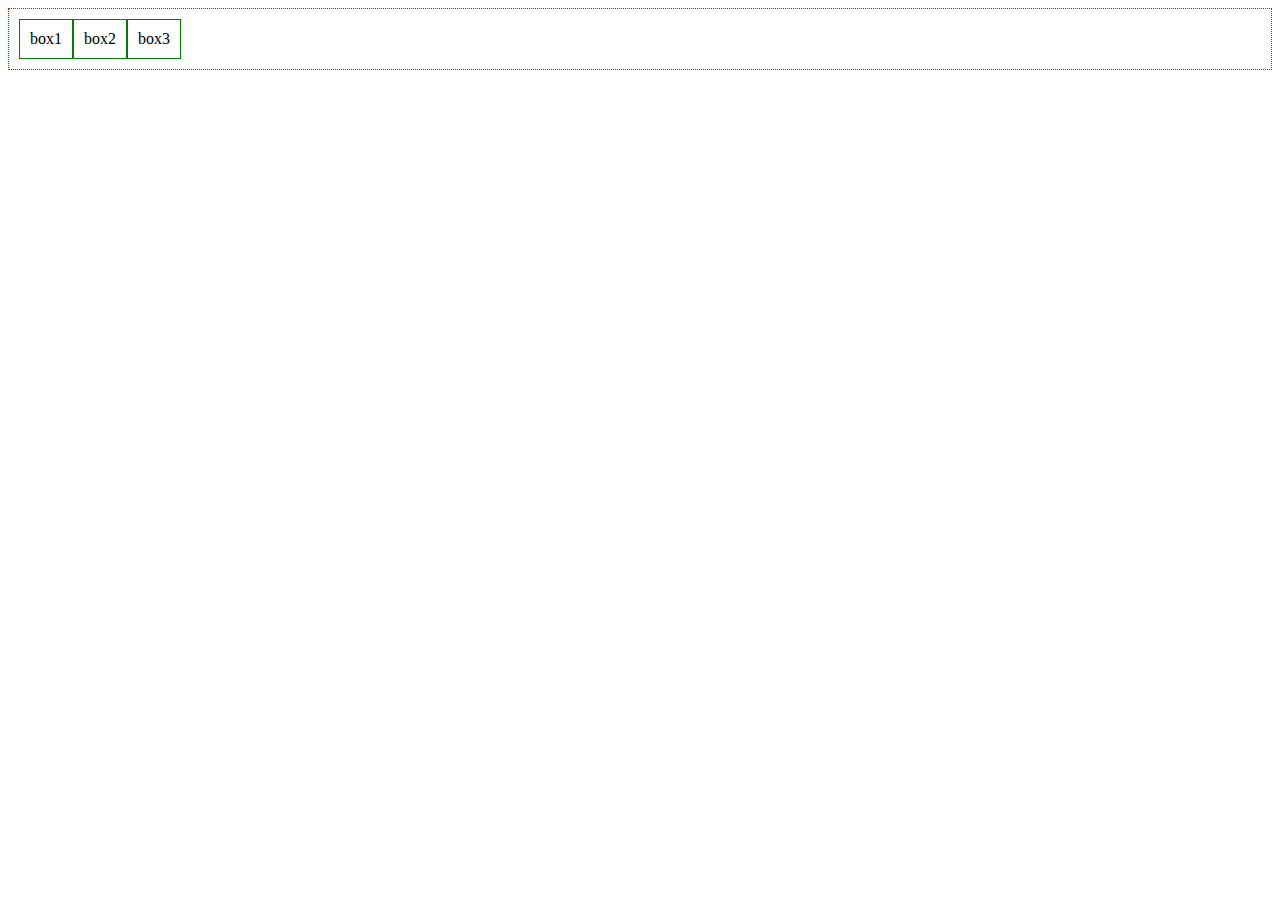
==== test/index.html @ 87d85058 "first commit" ====
<!DOCTYPE html>
<html lang="en">
<head>
  <meta charset="UTF-8">
  <meta name="viewport" content="width=device-width, initial-scale=1.0">
  <title>Document</title>
  <link rel="stylesheet" href="./index.css">
</head>
<body>
  <div id="outer">
    <div class="box">box1</div>
    <div class="box">box2</div>
    <div class="box">box3</div>
  </div>
</body>
</html>
---- test/index.css ----
#outer {
  display: flex;
  /* flex-direction: column; */
  border: 1px dotted red;
  padding: 10px;
}

.box {
  border: 1px solid green;
  padding: 10px;
}
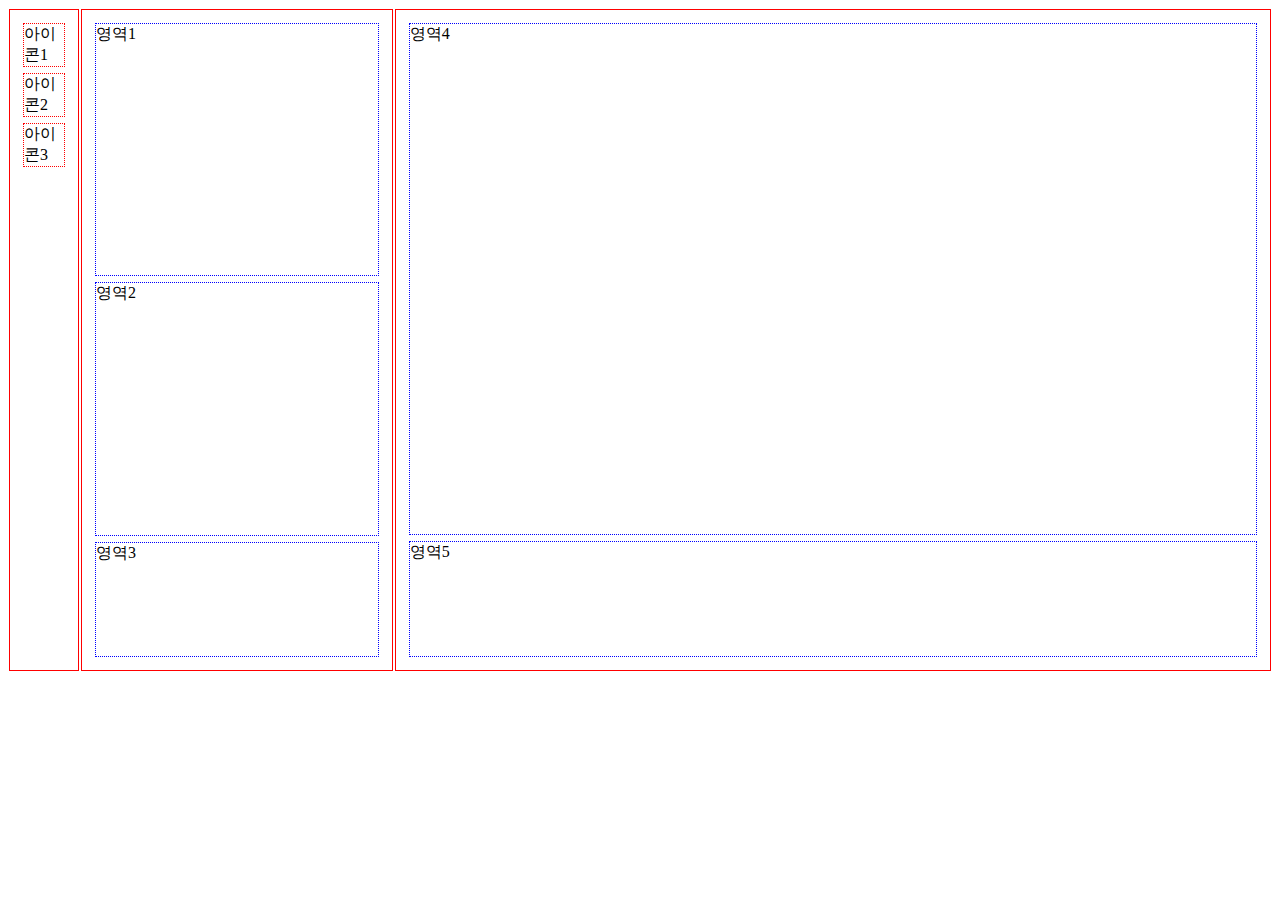
==== commit f5b7dfd4: "flex box test" ====
--- a/test/index.html
+++ b/test/index.html
@@ -1,16 +1,25 @@
 <!DOCTYPE html>
 <html lang="en">
-<head>
-  <meta charset="UTF-8">
-  <meta name="viewport" content="width=device-width, initial-scale=1.0">
-  <title>Document</title>
-  <link rel="stylesheet" href="./index.css">
-</head>
-<body>
-  <div id="outer">
-    <div class="box">box1</div>
-    <div class="box">box2</div>
-    <div class="box">box3</div>
-  </div>
-</body>
+  <head>
+    <meta charset="UTF-8">
+    <meta name="viewport" content="width=device-width, initial-scale=1.0">
+    <title>Document</title>
+    <link rel="stylesheet" href="./index.css">
+  </head>
+  <body>
+    <section class="sidebar">
+      <div class="icon icon1">아이콘1</div>
+      <div class="icon icon2">아이콘2</div>
+      <div class="icon icon3">아이콘3</div>
+    </section>
+    <section class="menu">
+      <div class="section">영역1</div>
+      <div class="section">영역2</div>
+      <div class="section target1">영역3</div>
+    </section>
+    <section class="content">
+      <div class="section">영역4</div>
+      <div class="section target2">영역5</div>
+    </section>
+  </body>
 </html>--- a/test/index.css
+++ b/test/index.css
@@ -1,11 +1,49 @@
-#outer {
+body {
   display: flex;
-  /* flex-direction: column; */
-  border: 1px dotted red;
-  padding: 10px;
 }
 
-.box {
-  border: 1px solid green;
+section {
+  display: flex;
+  flex-direction: column;
+  margin: 1px;
   padding: 10px;
+  height: 40rem;
+  border: 1px solid red;
+}
+
+.sidebar {
+  flex: 0 0 auto;
+}
+
+.menu {
+  flex: 0.3 0 auto;
+}
+
+.content {
+  flex: 1 0 auto;
+}
+
+.icon {
+  width: 40px;
+  border: 1px dotted red;
+  margin: 3px;
+  padding: 0;
+}
+
+div {
+  padding: 0px;
+}
+
+.section {
+  flex: 1 1 auto;
+  border: 1px dotted blue;
+  margin: 3px;
+}
+
+.target1 {
+  flex: 0.4 0 auto;
+}
+
+.target2 {
+  flex: 0.19 0 auto;
 }